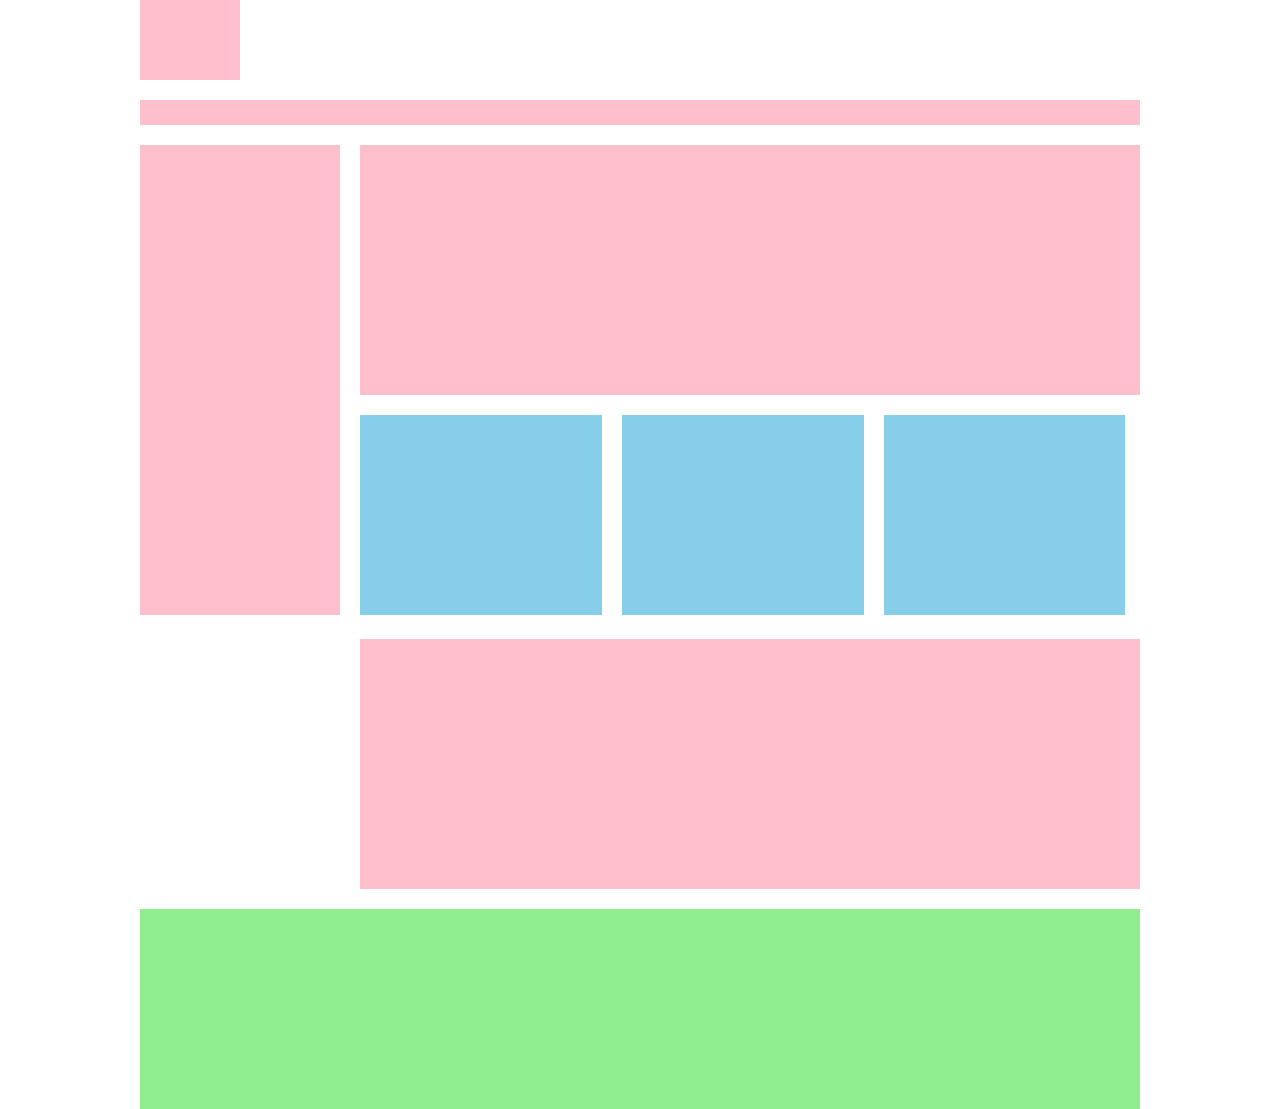
==== layout/index.html @ 73ffdef0 "Create index.html" ====
<!doctype html>
<html>
<head>
<style>
*{
	padding:0;
	margin:0;
}
body{
	margin:auto;
	width:1000px;
}
	header{
		background: pink;
		width:100px;
		height:80px;
		margin-bottom: 20px;
	}
	nav{
		margin-bottom: 20px;
		background: pink;
		height:25px;
	}
	aside{
		background: pink;
		width:20%;
		margin-right:10px;
		height:470px;
		display: inline-block;
		vertical-align: top;
		
	}
	footer{
		background: lightgreen;
		height:200px;
		clear:both;
	}
	article{
		background: pink;
		margin-bottom: 20px;
		height:250px;
		display: block;
	}
	div{
		width:31%;
		height:200px;
		background: skyblue;
		margin-bottom: 20px;
		display: inline-block;
	}
	.no1{
		margin-right: 16px;
	}
	section{
		display: inline-block;
		width:78%;
		float:right;

	}

</style>
</head>
<body>
<header>
	
</header>
<nav>
	
</nav>
<aside>
	
</aside>
<section>
	<article>
		
	</article>
	<div class="no1">
		
	</div>
	<div class="no1">
		
	</div>
	<div class="no2">
		
	</div>
	<article>
		
	</article>
</section>
<footer>
	
</footer>
</body>
</html>
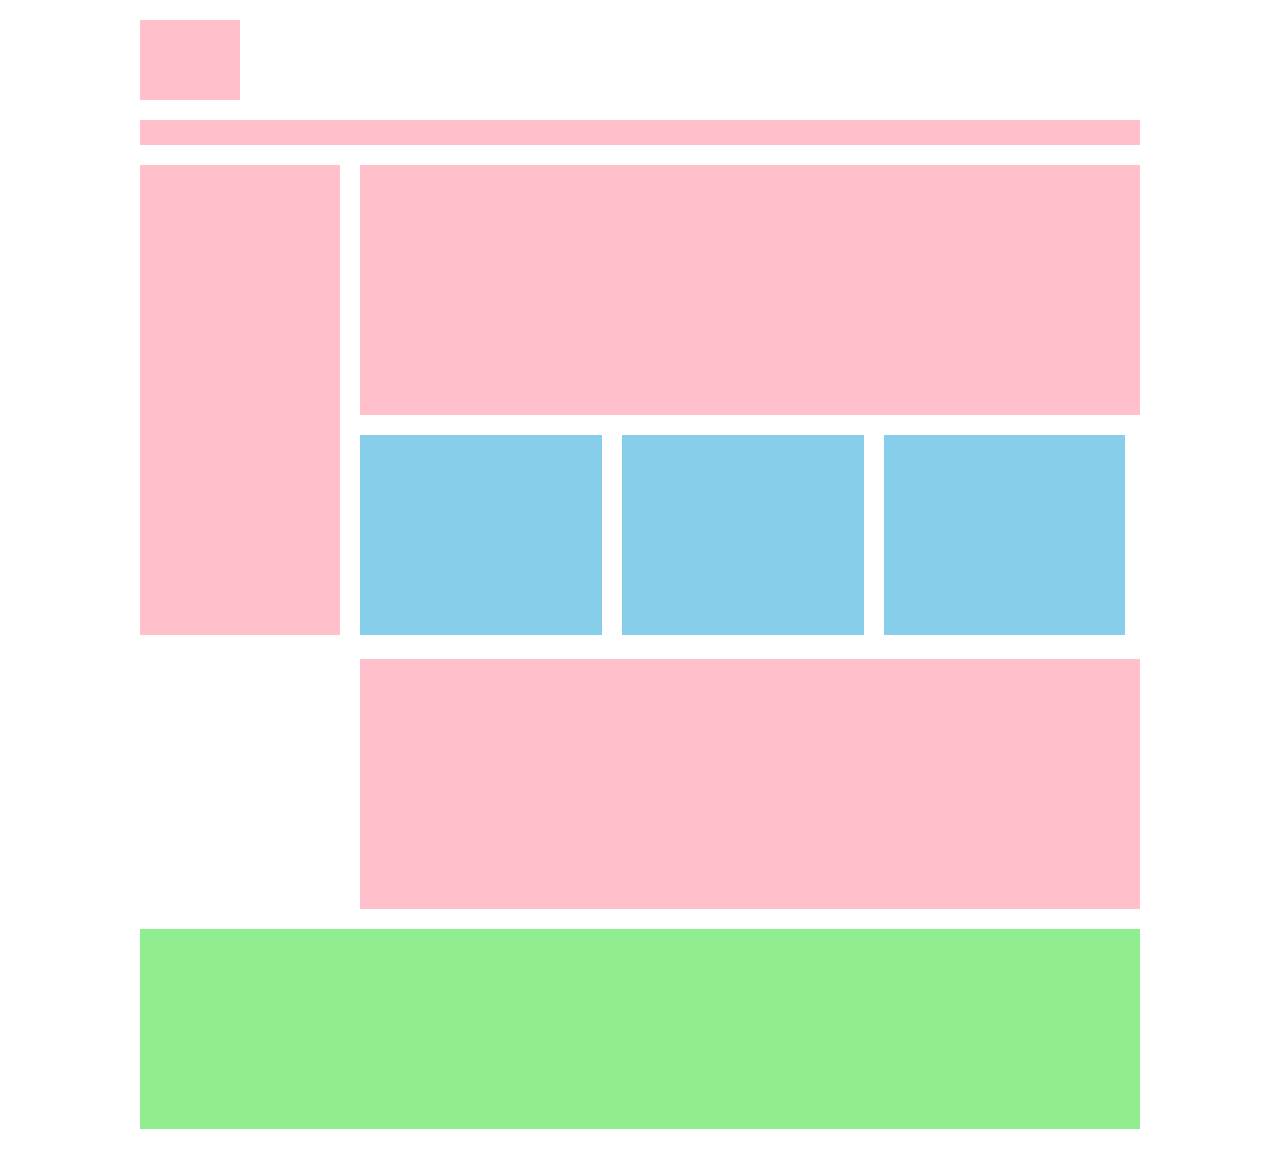
==== commit d5da56e0: "Update index.html" ====
--- a/layout/index.html
+++ b/layout/index.html
@@ -7,7 +7,7 @@
 	margin:0;
 }
 body{
-	margin:auto;
+	margin:auto; 
 	width:1000px;
 }
 	header{
@@ -15,6 +15,7 @@
 		width:100px;
 		height:80px;
 		margin-bottom: 20px;
+		margin-top:20px;
 	}
 	nav{
 		margin-bottom: 20px;
@@ -34,6 +35,7 @@
 		background: lightgreen;
 		height:200px;
 		clear:both;
+		margin-bottom:20px;
 	}
 	article{
 		background: pink;
